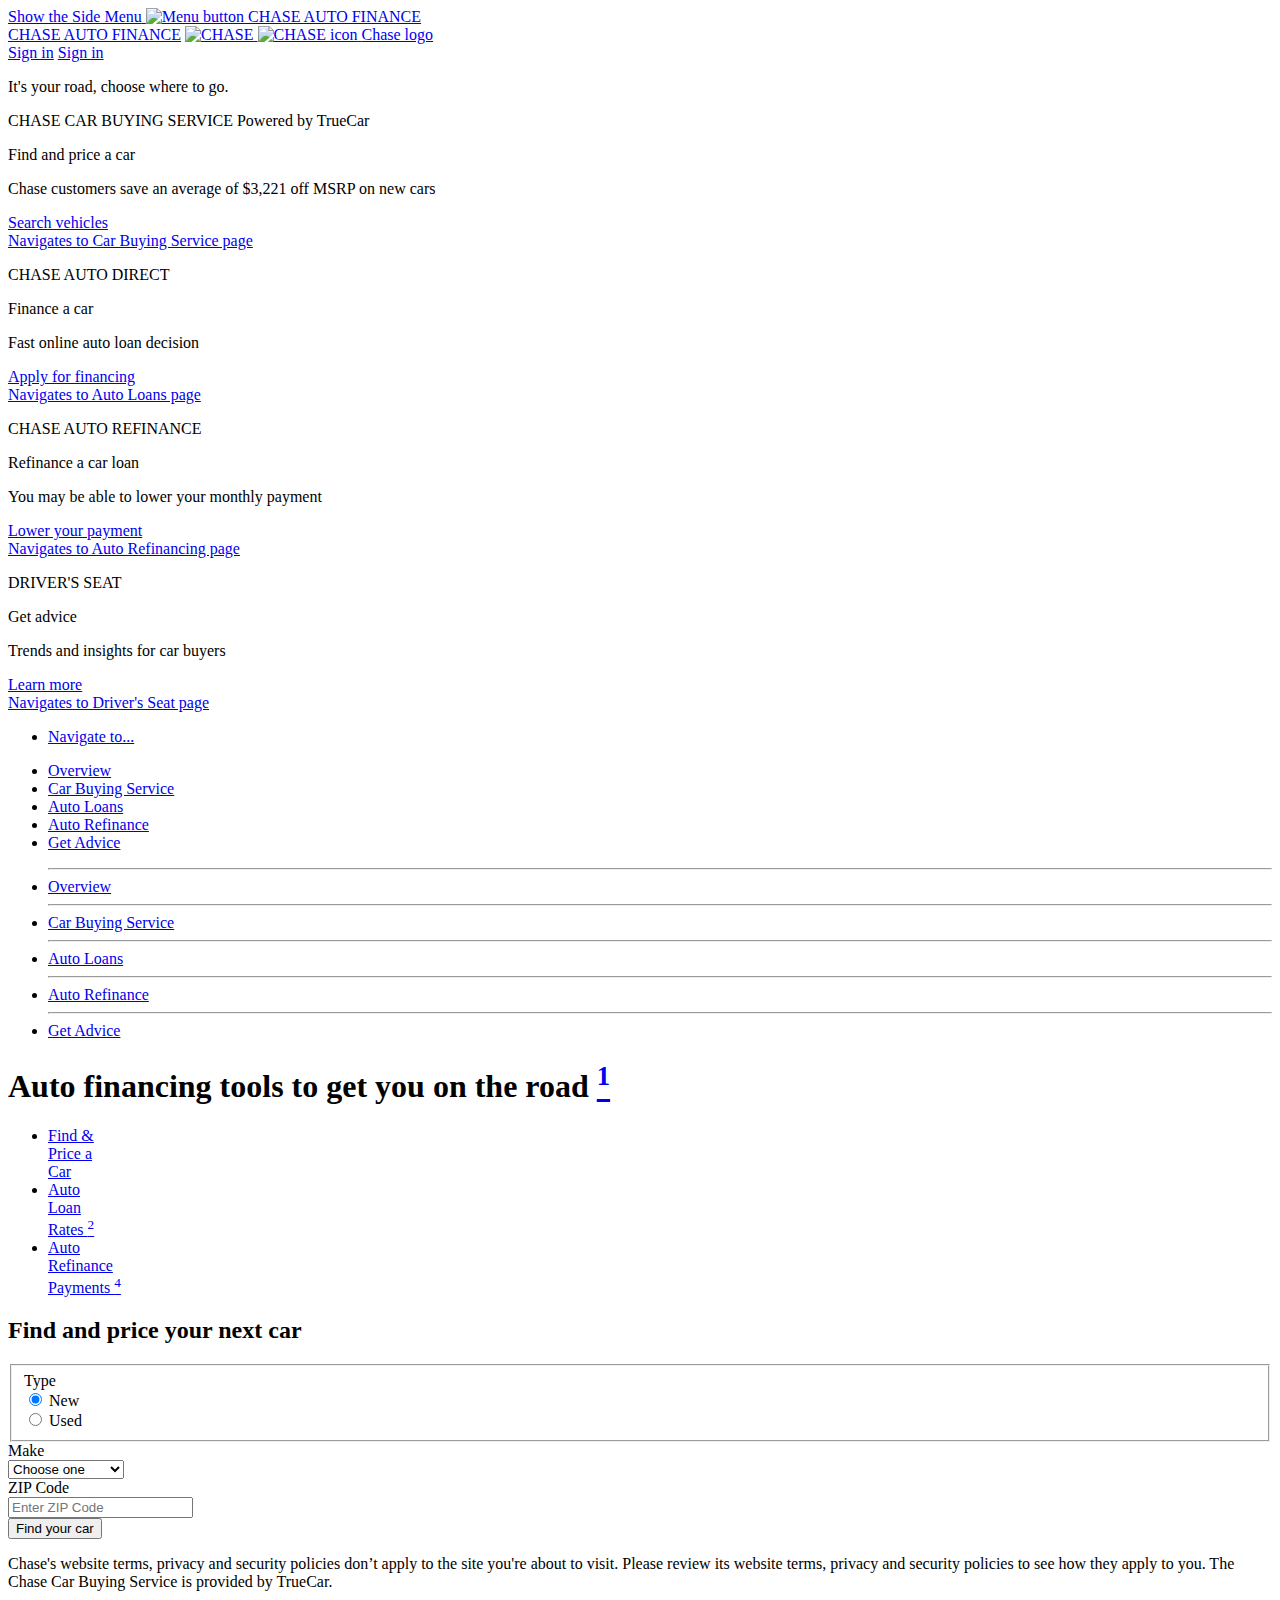
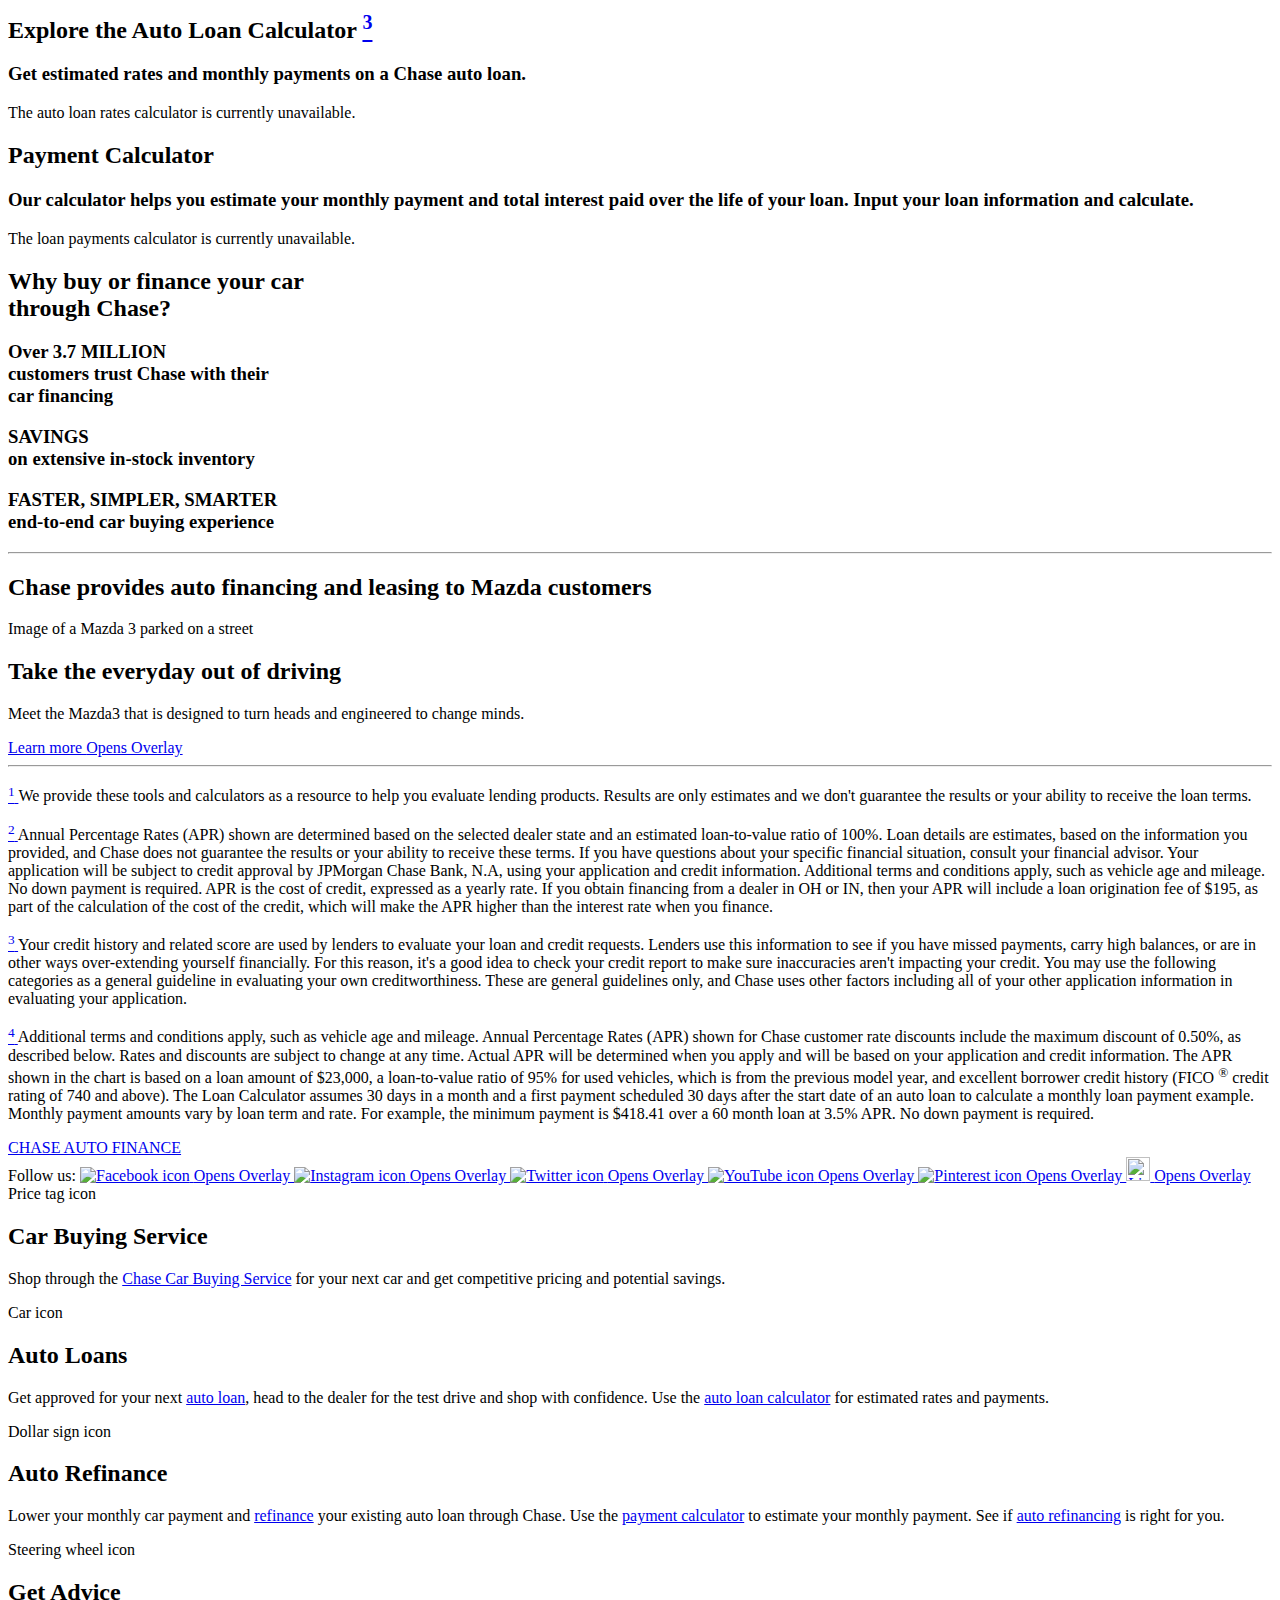
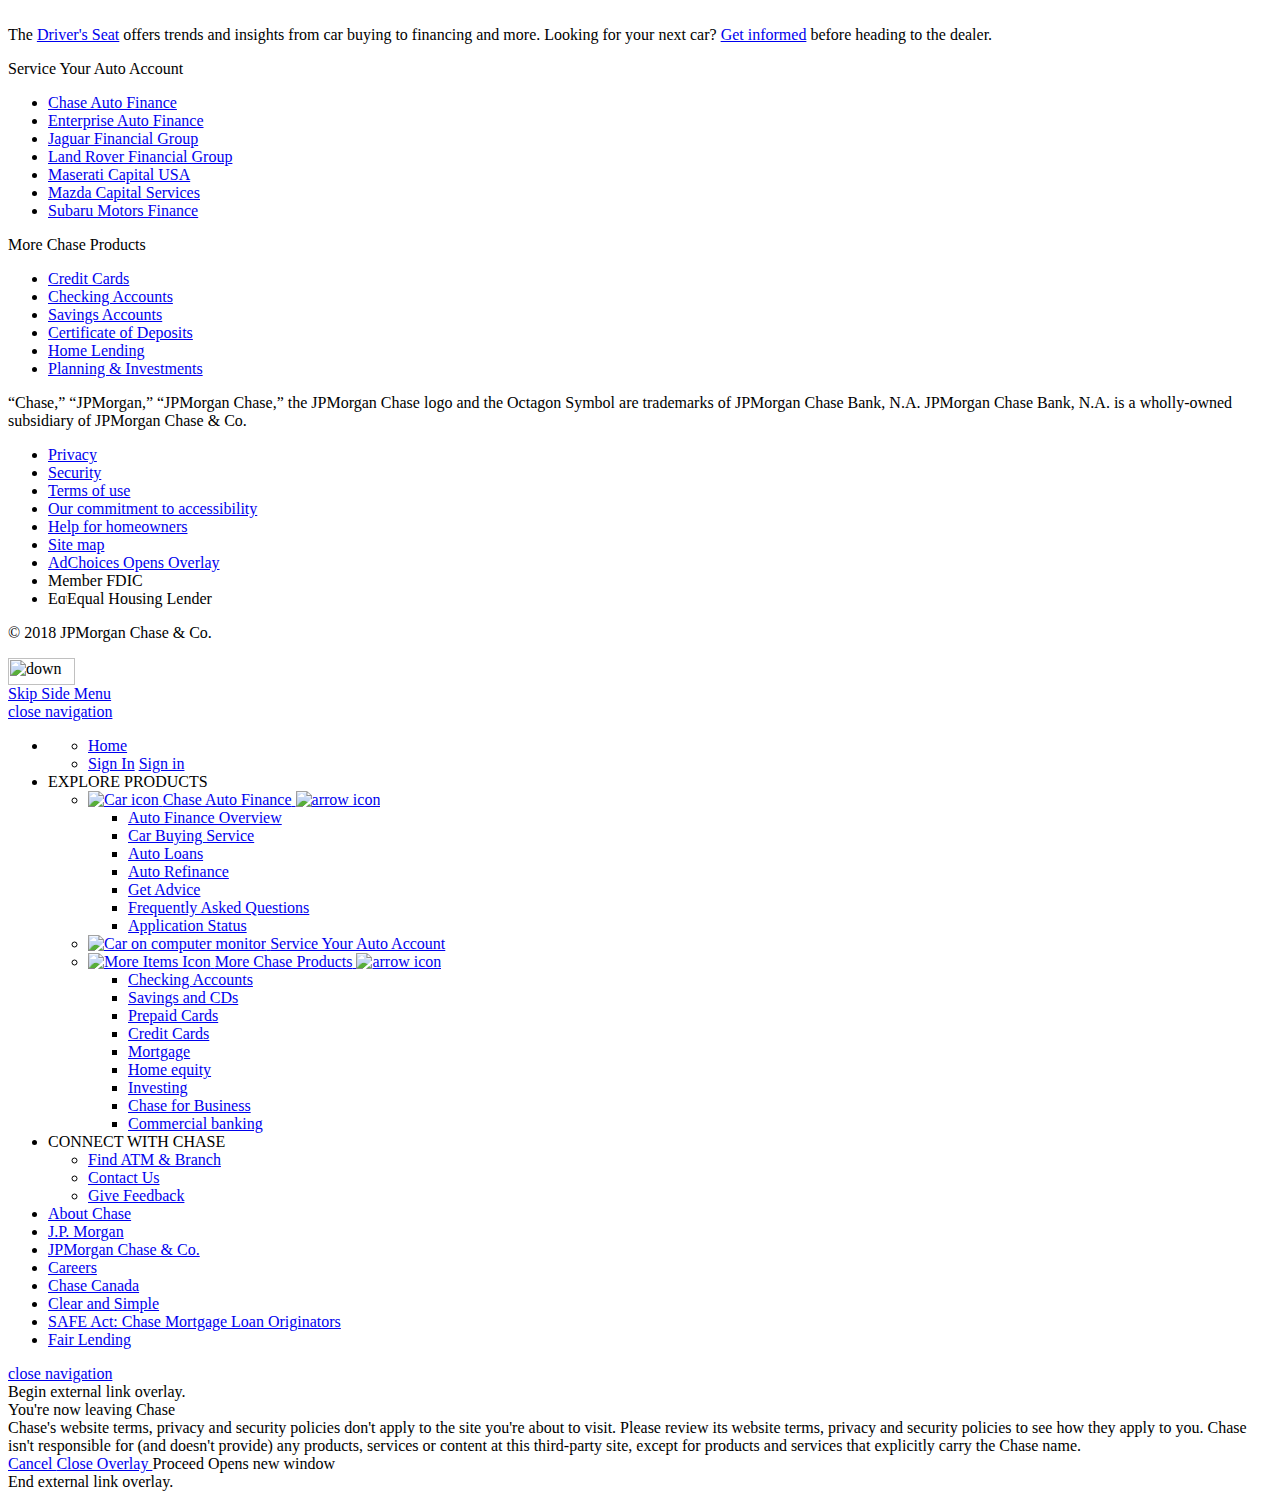
==== original.html @ f46c7e0e "I hate life" ====
<html lang="en">

<head>
	<meta http-equiv="Content-Type" content="text/html; charset=utf-8">

	<!-- Google Tag Manager -->
	<!-- <script async="" href="//www.google-analytics.com/analytics.js"></script>
	<script type="text/javascript" async="" href="https://www.google-analytics.com/analytics.js"></script>
	<script async="" href="https://www.googletagmanager.com/gtm.js?id=GTM-KW2H74"></script>
	<script>
		(function (w, d, s, l, i) {
			w[l] = w[l] || [];
			w[l].push({
				'gtm.start': new Date().getTime(),
				event: 'gtm.js'
			});
			var f = d.getElementsByTagName(s)[0],
				j = d.createElement(s),
				dl = l != 'dataLayer' ? '&l=' + l : '';
			j.async = true;
			j.src = 'https://www.googletagmanager.com/gtm.js?id=' + i + dl;
			f.parentNode.insertBefore(j, f);
		})(window, document, 'script', 'dataLayer', 'GTM-KW2H74');
	</script> -->
	<!-- End Google Tag Manager -->

	<meta name="viewport" content="width=device-width, initial-scale=1.0">
	<meta http-equiv="X-UA-Compatible" content="IE=edge">

	<!-- STYLING -------------------------------------------------------------------->
	<!-- STYLESHEET -->
	<link id="Fonts" type="text/css" rel="stylesheet" href="https://cdn.f9client.com/api3/file/1250003/default/font-v3.css?__gda__=exp=1523411460~acl=/api3/file/1250003/default/font-v3.css*~hmac=cbd47bf4e87220cb86c40b2ea0e8d1e5df759925257fe7511b763e82a08b7f33">
	<!-- BOOTSTRAP -->
	<link href="https://autofinance.chase.com/R-CAF/css/vendor/bootstrap.min.css" rel="stylesheet" type="text/css">

	<!-- ASPX -->
	<link href="https://autofinance.chase.com/R-CAF/css/style.aspx?lp=1250003" rel="stylesheet" type="text/css">

	<!-- STYLE.MIN.CSS -->
	<link href="https://autofinance.chase.com/R-CAF/css/style.min.css" rel="stylesheet" type="text/css">

	<!-- FIND-CAR -->
	<link href="https://autofinance.chase.com/R-CAF/css/find-car.min.css" rel="stylesheet" type="text/css">

	<!-- DEFAULT -->
	<link href="https://autofinance.chase.com/R-CAF/css/default.min.css" rel="stylesheet" type="text/css">

	<!-- CHASE ICON -->
	<link rel="shortcut icon" href="https://autofinance.chase.com/R-CAF/1250003/images/favicon.ico" type="image/x-icon">

	<!-- TITLE -->
	<title>
		Arivo Acceptance
	</title>

	<!-- ARIVO HOME -->
	<link rel="canonical" href="http://arivo.com/">
	<meta name="description" content="Chase Auto Finance enjoy flexible car buying and auto loan options for new and used cars. Or see if refinancing is right for you.">
	<meta name="keywords" content="Chase Auto Finance, auto financing, Chase Auto Direct, auto refinance, auto loan rates, auto refinance payments, find &amp; price a car">

	<!-- GOOGLE SITE VERIFICATION -->
	<!-- <meta name="google-site-verification" content="LOsYgEKGisNo3mPTZ8cSjM4LQLvgNcj2OsYa6ydFRFo"> -->

	<noscript>
		<style>
			#jsEnabled {
				display: none;
			}

			#jsDisabled {
				display: block !important;
				max-width: 900px;
				margin: 20vh auto 0;
				padding: 15px;
				color: #666;
			}

			#jsDisabled .heading {
				font-size: 30px;
				line-height: 1.1;
			}
		</style>
	</noscript>

	<!-- JAVASCRIPT ----------------------------------------------------------------------->
	<!-- CLIENTCONFIG -->
	<script type="text/javascript" charset="utf-8" async="" data-requirecontext="_" data-requiremodule="content/conf/appsconfig/clientconfig"
	  href="https://www.chase.com/etc/chase/appsconfig/clientconfig.js"></script>

	<!-- TAGMANAGEREXTENSIONS -->
	<script type="text/javascript" id="pixelTagExtensionScript" href="https://www.chase.com/apps/chase/clientlibs/foundation/tagmanagerextensions.js"></script>

	<!-- PERSONALIZTION -->
	<script type="text/javascript" id="personalizationScript" href="https://www.chase.com/apps/chase/clientlibs/foundation/scripts/Personalization.js"></script>


	<script href="https://www.chase.com/apps/services/tags/https/autofinance.chase.com/auto-finance/home"></script>
</head>

<body onload="IsJSEnabled();" data-device="">
	<!-- Google Tag Manager (noscript) -->
	<noscript>
		"
		<iframe src="https://www.googletagmanager.com/ns.html?id=GTM-KW2H74" height="0" width="0" style="display:none;visibility:hidden"></iframe>"
	</noscript>
	<!-- End Google Tag Manager (noscript) -->

	<div id="jsEnabled" style="visibility: visible;">
		<div>
			<div id="masthead-container">
				<div id="header-container">
					<header id="header" class="clearfix">
						<div class="bg-gradient">
							<div class="bg-solid">
								<div class="inner">
									<div class="container">

										<!-- TOP NAVBAR LEFT -->
										<!-- HAMBURGER -->
										<div class="col-xs-2 col-sm-4 section-left">
											<a id="menu-link" href="javascript:void(0);" class="menu-link chaseanalytics-track-link" tabindex="0" data-pt-name="hd_mm_hamburger">
												<span class="sr-only">Show the Side Menu</span>
												<img id="IconHamMenu" src="/arivo/assets/images/ham-menu.svg" alt="Menu button" style="border-width:0px;">
											</a>

											<!-- HAMBURGER TEXT -->
											<a id="CClampCAF_Desktop" class="logo-caf-text hidden-xs" href="https://autofinance.chase.com/R-CAF/1250003/images/chasebank-logo-text.svg"
											  title="Chase Auto Finance logo" tabindex="0">CHASE AUTO FINANCE</a>
										</div>

										<!-- TOP NAVBAR CENTER -->
										<div class="col-xs-8 col-sm-4 no-padding section-center">

											<!-- CHASE ICON CENTER MOBILE -->
											<a id="CClampCAF_Mobile" class="logo-caf-text visible-xs" data-track="chase_logo" href="https://autofinance.chase.com/R-CAF/1250003/images/chasebank-logo-text.svg"
											  title="Chase Auto Finance logo" tabindex="0">CHASE AUTO FINANCE</a>

											<!-- CHASE ICON CENTER FULL SITE -->
											<!-- LEFT SIDE -->
											<a id="CClampChase" class="hidden-xs" data-track="chase_logo" href="http://arivo.com/" target="_blank" title="Chase logo">
												<span class="logo-chase-text" style="width: 146px;">
													<img id="IconChaseLogoTxt" href="https://autofinance.chase.com/R-CAF/1250003/images/chasebank-logo-text.svg" alt="CHASE"
													  style="border-width:0px;">
												</span>
												<!-- RIGHT SIDE -->
												<span class="logo-chase-icon">
													<img id="IconChaseLogo" href="https://autofinance.chase.com/R-CAF/1250003/images/chasebank-logo-icon.svg" alt="CHASE icon"
													  style="border-width:0px;">
												</span>
												<span class="sr-only">Chase logo</span>
											</a>
										</div>

										<!-- TOP NAVBAR RIGHT -->
										<div class="col-xs-2 col-sm-4 section-right">
											<a id="CClampSignIn" data-track="sign_in" href="https://www.myarivoaccount.com/#/login" target="_blank" class="button sign-in hidden-xs"
											  data-pt-name="hd_sign_in">Sign in</a>
											<a id="CClampSignInMobile" data-track="sign_in" href="https://www.myarivoaccount.com/#/login" target="_blank" class="sign-in visible-xs">Sign in</a>
										</div>
									</div>
								</div>
							</div>
						</div>
					</header>
				</div>

				<div id="masthead-eyebrow">

					<p>It's your road, choose where to go.</p>


					<div class="clearfix"></div>
				</div>
				<div id="masthead">

					<div class="default-masthead bkgd-image clearfix">
						<div class="masthead-header container">
							<div class="col-xs-12 col-sm-3 masthead-tile cbs-tile">
								<div class="inner">

									<p class="service-name">
										<span class="service-name-text">CHASE CAR BUYING SERVICE</span>
										<span class="glyph-truecar vendor-callout">
											<span class="sr-only">Powered by TrueCar</span>
										</span>
									</p>
									<p class="tile-title">Find and price a car</p>
									<p class="description">
										Chase customers save an average of $3,221 off MSRP on new cars
									</p>

								</div>
								<div class="button-container hidden-xs">
									<a id="CarBuyingService_CTA" class="button cta-btn" data-track="search_vehicles" href="/auto-finance/car-buying-service?offercode=WDXDUXXX28&amp;referrer_id=ZJPM000021546">Search vehicles</a>
								</div>
								<a id="CarBuyingService_CTA_Mobile" class="visible-xs panel-cta" data-track="search_vehicles" href="/auto-finance/car-buying-service?offercode=WDXDUXXX28&amp;referrer_id=ZJPM000021546">
									<span class="sr-only">Navigates to Car Buying Service page</span>
								</a>
							</div>
							<div class="col-xs-12 col-sm-3 masthead-tile">
								<div class="inner">

									<p class="service-name">
										<span class="service-name-text">CHASE AUTO DIRECT</span>
										<span class="vendor-callout"></span>
									</p>
									<p class="tile-title">Finance a car</p>
									<p class="description">
										Fast online auto loan decision
									</p>

								</div>
								<div class="button-container hidden-xs">
									<a id="AutoLoans_CTA" class="button cta-btn" href="/auto-finance/auto-loans?offercode=WDXDUXXX28&amp;referrer_id=ZJPM000021546">Apply for financing</a>
								</div>
								<a id="AutoLoans_CTA_Mobile" class="visible-xs panel-cta" href="/auto-finance/auto-loans?offercode=WDXDUXXX28&amp;referrer_id=ZJPM000021546">
									<span class="sr-only">Navigates to Auto Loans page</span>
								</a>
							</div>
							<div class="col-xs-12 col-sm-3 masthead-tile refi-tile">
								<div class="inner">

									<p class="service-name">
										<span class="service-name-text">CHASE AUTO REFINANCE</span>
										<span class="vendor-callout"></span>
									</p>
									<p class="tile-title">Refinance a car loan</p>
									<p class="description">
										You may be able to lower your monthly payment
									</p>

								</div>
								<div class="button-container hidden-xs">
									<a id="AutoRefi_CTA" class="button cta-btn" href="/auto-finance/auto-refinance?offercode=WDXDUXXX28&amp;referrer_id=ZJPM000021546">Lower your payment</a>
								</div>
								<a id="AutoRefi_CTA_Mobile" class="visible-xs panel-cta" href="/auto-finance/auto-refinance?offercode=WDXDUXXX28&amp;referrer_id=ZJPM000021546">
									<span class="sr-only">Navigates to Auto Refinancing page</span>
								</a>
							</div>
							<div class="col-xs-12 col-sm-3 masthead-tile driver-tile">
								<div class="inner">

									<p class="service-name">
										<span class="service-name-text">DRIVER'S SEAT</span>
										<span class="vendor-callout"></span>
									</p>
									<p class="tile-title">Get advice</p>
									<p class="description">
										Trends and insights for car buyers
									</p>

								</div>
								<div class="button-container hidden-xs">
									<a id="DriversSeat_CTA" class="button cta-btn" href="/auto-finance/drivers-seat?offercode=WDXDUXXX28&amp;referrer_id=ZJPM000021546">Learn more</a>
								</div>
								<a id="DriversSeat_CTA_Mobile" class="visible-xs panel-cta" href="/auto-finance/drivers-seat?offercode=WDXDUXXX28&amp;referrer_id=ZJPM000021546">
									<span class="sr-only">Navigates to Driver's Seat page</span>
								</a>
							</div>
						</div>
					</div>

					<div class="clearfix"></div>
				</div>
			</div>
			<div id="nav-bar" class="nav-bar-container" data-stickyoffset="70">


				<nav id="horizontal-nav" class="sub-nav level-one" data-stickyoffset="70">
					<div class="mobile-nav showNav">
						<ul>
							<li class="selected sub-nav-item active">
								<a class="btn-collapse collapsed choose-cat-btn" role="button" data-target=".panel-mobile-nav" data-toggle="collapse" href="javascript:;"
								  aria-expanded="false">
									Navigate to...
									<span class="glyph-down-arrow"></span>
								</a>
							</li>
						</ul>
					</div>
					<div class="category-selector">
						<ul class="container">
<!-- SUB-NAVBAR ICONS -->
							<li class="sub-nav-item active">
								<a id="HorizontalMenuLink_1" href="/auto-finance/home?offercode=WDXDUXXX28&amp;referrer_id=ZJPM000021546" class="chaseanalytics-track-link glyph-overview js-menu-default"
								  data-showarrow="true">
									<span class="menu-item-text">Overview</span>
									<span class="glyph-down-arrow"></span>
								</a>
								<div id="line-arrow"></div>
							</li>

							<li class="sub-nav-item">
								<a id="HorizontalMenuLink_2" href="/auto-finance/car-buying-service?offercode=WDXDUXXX28&amp;referrer_id=ZJPM000021546" class="chaseanalytics-track-link glyph-buying-service js-menu-cbs"
								  data-showarrow="true">
									<span class="menu-item-text">Car Buying Service</span>
									<span class="glyph-down-arrow"></span>
								</a>
							</li>

							<li class="sub-nav-item">
								<a id="HorizontalMenuLink_3" href="/auto-finance/auto-loans?offercode=WDXDUXXX28&amp;referrer_id=ZJPM000021546" class="chaseanalytics-track-link glyph-loans js-menu-loan"
								  data-showarrow="true">
									<span class="menu-item-text">Auto Loans</span>
									<span class="glyph-down-arrow"></span>
								</a>
							</li>

							<li class="sub-nav-item">
								<a id="HorizontalMenuLink_4" href="/auto-finance/auto-refinance?offercode=WDXDUXXX28&amp;referrer_id=ZJPM000021546" class="chaseanalytics-track-link glyph-finance js-menu-refi"
								  data-showarrow="true">
									<span class="menu-item-text">Auto Refinance</span>
									<span class="glyph-down-arrow"></span>
								</a>
							</li>

							<li class="sub-nav-item">
								<a id="HorizontalMenuLink_5" href="/auto-finance/drivers-seat?offercode=WDXDUXXX28&amp;referrer_id=ZJPM000021546" class="chaseanalytics-track-link glyph-learning-hub js-menu-tips"
								  data-showarrow="true">
									<span class="menu-item-text">Get Advice</span>
									<span class="glyph-down-arrow"></span>
								</a>
							</li>

						</ul>
					</div>
					<div class="panel-mobile-nav collapse in" aria-expanded="true" role="navigation" style="">
						<ul>

							<li class="sub-nav-item active">
								<hr>
								<a id="HorizontalMenuLinkMobile_1" href="/auto-finance/home?offercode=WDXDUXXX28&amp;referrer_id=ZJPM000021546" class="chaseanalytics-track-link glyph-overview js-menu-default">
									<span class="menu-item-text">Overview</span>
									<span class="glyph-down-arrow"></span>
								</a>
							</li>

							<li class="sub-nav-item">
								<hr>
								<a id="HorizontalMenuLinkMobile_2" href="/auto-finance/car-buying-service?offercode=WDXDUXXX28&amp;referrer_id=ZJPM000021546"
								  class="chaseanalytics-track-link glyph-buying-service js-menu-cbs">
									<span class="menu-item-text">Car Buying Service</span>
									<span class="glyph-down-arrow"></span>
								</a>
							</li>

							<li class="sub-nav-item">
								<hr>
								<a id="HorizontalMenuLinkMobile_3" href="/auto-finance/auto-loans?offercode=WDXDUXXX28&amp;referrer_id=ZJPM000021546" class="chaseanalytics-track-link glyph-loans js-menu-loan">
									<span class="menu-item-text">Auto Loans</span>
									<span class="glyph-down-arrow"></span>
								</a>
							</li>

							<li class="sub-nav-item">
								<hr>
								<a id="HorizontalMenuLinkMobile_4" href="/auto-finance/auto-refinance?offercode=WDXDUXXX28&amp;referrer_id=ZJPM000021546"
								  class="chaseanalytics-track-link glyph-finance js-menu-refi">
									<span class="menu-item-text">Auto Refinance</span>
									<span class="glyph-down-arrow"></span>
								</a>
							</li>

							<li class="sub-nav-item">
								<hr>
								<a id="HorizontalMenuLinkMobile_5" href="/auto-finance/drivers-seat?offercode=WDXDUXXX28&amp;referrer_id=ZJPM000021546" class="chaseanalytics-track-link glyph-learning-hub js-menu-tips">
									<span class="menu-item-text">Get Advice</span>
									<span class="glyph-down-arrow"></span>
								</a>
							</li>

						</ul>
					</div>
					<div class="line"></div>
				</nav>

			</div>
			<div role="main" id="main-content" class="container">

				<div id="default-page">

					<section id="calculators" class="shaded">
						<div class="container">
							<div class="col-sm-12 col-xs-12 no-padding">
								<h1>Auto financing tools to get you on the road
									<a class="footnote-link" href="#" data-track="auto_fin_fn1" data-destination="footnote-1">
										<sup>1</sup>
									</a>
								</h1>
								<div class="calc-tabs">
									<ul class="nav nav-tabs" role="tablist">
										<li role="presentation" class="active">
											<a href="#find-car-panel" aria-controls="find-car-panel" role="tab" data-toggle="tab" data-track="find_price_car">Find &amp;
												<br class="visible-xs"> Price a
												<br class="visible-xs"> Car
											</a>
											<div class="active-bar"></div>
										</li>
										<li role="presentation">
											<a href="#loan-panel" aria-controls="loan-panel" role="tab" data-toggle="tab" data-track="auto_loan_rates">Auto
												<br class="visible-xs"> Loan
												<br class="visible-xs"> Rates
											</a>
											<a class="footnote-link" href="#" data-track="rates_tab_fn2" data-destination="footnote-2">
												<sup>2</sup>
											</a>
											<div class="active-bar"></div>
										</li>
										<li role="presentation">
											<a href="#pmt-panel" aria-controls="pmt-panel" role="tab" data-toggle="tab" data-track="auto_refi_payments">Auto
												<br class="visible-xs"> Refinance
												<br class="visible-xs"> Payments
											</a>
											<a class="footnote-link right-edit" href="#" data-track="auto_refi_fn4" data-destination="footnote-4">
												<sup>4</sup>
											</a>
											<div class="active-bar"></div>
										</li>
									</ul>

									<div class="tab-content">
										<div role="tabpanel" class="tab-pane clearfix active" id="find-car-panel">
											<h2>Find and price your next car</h2>


											<div class="find-car-container">
												<div class="inner col-sm-12 col-xs-12">
													<div class="col-1 col-sm-3 col-xs-12 type-container">
														<fieldset role="radiogroup" form="find-car-form" aria-labelledby="find-car-type-label">
															<div class="col-xs-12 col-sm-5 no-padding">
																<span id="find-car-type-label">Type</span>
															</div>
															<div class="col-xs-12 col-sm-7 no-padding">
																<div class="col-sm-12 col-xs-6 no-padding">
																	<input id="NewAutoCheckBox" type="radio" name="type" value="new" aria-checked="true" checked="checked" data-action="https://chase.truecar.com/combined-new.service"
																	  data-enable=".find-car-make-value" data-disable=".find-car-distance-value" data-submittag="find_car_new">
																	<label for="NewAutoCheckBox">New</label>
																</div>
																<div class="col-sm-12 col-xs-6 no-padding">
																	<input id="UsedAutoCheckBox" type="radio" name="type" value="used" aria-checked="false" data-action="https://chase.truecar.com/used-cars-for-sale/listings/location-{{postalCode}}/"
																	  data-enable=".find-car-distance-value" data-disable=".find-car-make-value" data-submittag="find_car_used">
																	<label for="UsedAutoCheckBox">Used</label>
																</div>
															</div>
														</fieldset>
													</div>

													<form action="#" method="GET" target="_blank" id="find-car-form" class="find-car-form" autocomplete="off">
														<div class="col-xs-12 col-sm-6">
															<div class="find-car-make input-container col-sm-12 no-padding clearfix" aria-hidden="false">
																<div class="col-xs-12 col-sm-3 no-padding">
																	<label class="pull-right" for="auto-make-select">Make</label>
																</div>
																<div class="col-xs-12 col-sm-9 input-val">
																	<select id="auto-make-select" class="find-car-make-value" name="makeId" title="Please specify a vehicle make" required="">
																		<option value="" disabled="" selected="">Choose one</option>
																		<option value="2214">Acura</option>
																		<option value="4553">Alfa Romeo</option>
																		<option value="2591">Aston Martin</option>
																		<option value="2216">Audi</option>
																		<option value="3232">Bentley</option>
																		<option value="2217">BMW</option>
																		<option value="2219">Buick</option>
																		<option value="2221">Cadillac</option>
																		<option value="2223">Chevrolet</option>
																		<option value="2225">Chrysler</option>
																		<option value="2227">Dodge</option>
																		<option value="3864">Ferrari</option>
																		<option value="4543">FIAT</option>
																		<option value="2229">Ford</option>
																		<option value="4562">Genesis</option>
																		<option value="2231">GMC</option>
																		<option value="2232">Honda</option>
																		<option value="2235">Hyundai</option>
																		<option value="2237">INFINITI</option>
																		<option value="2240">Jaguar</option>
																		<option value="2241">Jeep</option>
																		<option value="2242">Kia</option>
																		<option value="2244">Land Rover</option>
																		<option value="2245">Lexus</option>
																		<option value="2247">Lincoln</option>
																		<option value="2293">Lotus</option>
																		<option value="3435">Maserati</option>
																		<option value="2249">Mazda</option>
																		<option value="2251">Mercedes-Benz</option>
																		<option value="2255">MINI</option>
																		<option value="2256">Mitsubishi</option>
																		<option value="2258">Nissan</option>
																		<option value="2262">Porsche</option>
																		<option value="4541">Ram</option>
																		<option value="2614">Rolls-Royce</option>
																		<option value="4494">smart</option>
																		<option value="2269">Subaru</option>
																		<option value="4529">Tesla</option>
																		<option value="2273">Toyota</option>
																		<option value="2275">Volkswagen</option>
																		<option value="2277">Volvo</option>
																	</select>
																</div>
															</div>
															<div class="find-car-distance input-container col-sm-12 no-padding clearfix" hidden="" aria-hidden="true">
																<div class="col-xs-12 col-sm-3 no-padding">
																	<label class="pull-right" for="auto-distance-select">Distance</label>
																</div>
																<div class="col-xs-12 col-sm-9 input-val">
																	<select id="auto-distance-select" class="find-car-distance-value" name="searchRadius" required="" disabled="" title="Please specify how far to search">
																		<option value="" disabled="" selected="">Distance to Dealer</option>
																		<option value="10">10 Miles</option>
																		<option value="25">25 Miles</option>
																		<option value="50">50 Miles</option>
																		<option value="75">75 Miles</option>
																		<option value="100">100 Miles</option>
																		<option value="150">150 Miles</option>
																		<option value="200">200 Miles</option>
																		<option value="250">250 Miles</option>
																	</select>
																</div>
															</div>
															<div class="find-car-zip input-container col-sm-12 no-padding clearfix">
																<div class="col-xs-12 col-sm-3 no-padding">
																	<label class="pull-right" for="auto-zip-code">ZIP Code</label>
																</div>
																<div class="col-xs-12 col-sm-9 input-val">
																	<input id="auto-zip-code" class="find-car-zip-value" name="postalCode" pattern="[0-9]{5}" required="" placeholder="Enter ZIP Code"
																	  title="Please tell us your ZIP code" autocomplete="off">
																</div>
															</div>
															<input type="hidden" name="referrer_id" value="ZJPM000021546">
															<input type="hidden" name="offercode" value="WDXDUXXX28">
														</div>
														<div class="col-xs-12 col-sm-3 cta">
															<button type="submit" data-track="find_car_new" class="button find-car-submit-button cta-btn disabled">Find your car
																<span class="glyph-weblink"></span>
															</button>
														</div>
													</form>
													<div class="find-car-footnote col-sm-12 col-xs-12">
														<span class="glyph-weblink"></span> Chase's website terms, privacy and security policies don’t apply to the site you're about to visit.
														Please review its website terms, privacy and security policies to see how they apply to you. The Chase Car
														Buying Service is provided by TrueCar.
													</div>

												</div>
											</div>

										</div>
										<div role="tabpanel" class="tab-pane has-iframe clearfix" id="loan-panel">

											<h2>Explore the Auto Loan Calculator
												<a class="footnote-link" href="#" data-track="explore_loan_fn3" data-destination="footnote-3">
													<sup>3</sup>
												</a>
											</h2>
											<h3>Get estimated rates and monthly payments on a Chase auto loan.</h3>

											<!-- <iframe src="https://www.chase.com/content/chase-ux/en/structured/module/direct-to-dealer/primary-tool-liquid" data-src="https://www.chase.com/content/chase-ux/en/structured/module/direct-to-dealer/primary-tool-liquid" scrolling="yes" data-loader="#loader-loan-calc" data-fallback="#no-loan-calc" style="display: inline;"></iframe> -->
											<p id="loader-loan-calc" class="iframe-loader" style="display: none;">Loading...</p>
											<p id="no-loan-calc" class="iframe-fallback">The auto loan rates calculator is currently unavailable.</p>
										</div>
										<div role="tabpanel" class="tab-pane has-iframe clearfix" id="pmt-panel">

											<h2>Payment Calculator</h2>
											<h3>Our calculator helps you estimate your monthly payment and total interest paid over the life of your loan. Input
												your loan information and calculate.</h3>

											<!-- <iframe src="https://www.chase.com/content/chase-ux/en/structured/module/direct-to-dealer/payment_calculator_liquid" data-src="https://www.chase.com/content/chase-ux/en/structured/module/direct-to-dealer/payment_calculator_liquid" scrolling="yes" data-loader="#loader-pmt-calc" data-fallback="#no-pmt-calc" style="display: inline;"></iframe> -->
											<p id="loader-pmt-calc" class="iframe-loader" style="display: none;">Loading...</p>
											<p id="no-pmt-calc" class="iframe-fallback">The loan payments calculator is currently unavailable.</p>
										</div>
									</div>
								</div>
							</div>
						</div>
					</section>

					<section id="reasons" class="container">
						<div class="inner col-sm-12 col-xs-12 no-padding">
							<h2>Why buy or finance your car
								<br class="visible-xs"> through Chase?</h2>
							<div class="col-xs-12 col-sm-4 text-center">

								<h3>Over
									<span class="large">3.7 MILLION</span>
									<br> customers trust Chase with their
									<br class="hidden-xs"> car financing</h3>

							</div>
							<div class="col-xs-12 col-sm-3 text-center">

								<h3>
									<span class="large">SAVINGS</span>
									<br> on extensive in-stock inventory</h3>

							</div>
							<div class="col-xs-12 col-sm-5 text-center">

								<h3>
									<span class="large">FASTER, SIMPLER, SMARTER</span>
									<br> end-to-end car buying experience</h3>

							</div>
						</div>
					</section>

					<div class="container">
						<hr>
					</div>

					<section id="offer">
						<div class="clearfix">
							<div class="title container">

								<h2>Chase provides auto financing and leasing to Mazda customers</h2>

							</div>
							<div class="offer-image bkgd-image">
								<span class="sr-only">Image of a Mazda 3 parked on a street</span>
							</div>
							<div class="inner container text-center">

								<h2>Take the everyday out of driving</h2>
								<p>Meet the Mazda3 that is designed to turn heads and engineered to change minds.</p>

								<a id="CarBuyingOffer" data-track="mazda3_learn_more" href="https://www.mazdausa.com/vehicles/mazda3-sedan" target="_blank"
								  tabindex="0" data-remote="false" data-target="#ThirdPartyPopUp" data-toggle="modal" class="weblinkingPopup chaseanalytics-opt-exlnk button cta-btn pull-left">Learn more
									<span class="sr-only"> Opens Overlay </span>
								</a>
							</div>
						</div>
					</section>

					<div class="container">
						<hr>
					</div>

					<section id="footnotes" class="container">
						<div class="inner col-sm-12 col-xs-12 no-padding">

							<p>
								<a id="footnote-1" href="#" data-track="footer_fn1" class="return-links">
									<sup>1</sup>
								</a> We provide these tools and calculators as a resource to help you evaluate lending products. Results are only estimates
								and we don't guarantee the results or your ability to receive the loan terms.</p>
							<p>
								<a id="footnote-2" href="#" data-track="footer_fn2" class="return-links">
									<sup>2</sup>
								</a> Annual Percentage Rates (APR) shown are determined based on the selected dealer state and an estimated loan-to-value
								ratio of 100%. Loan details are estimates, based on the information you provided, and Chase does not guarantee the
								results or your ability to receive these terms. If you have questions about your specific financial situation, consult
								your financial advisor. Your application will be subject to credit approval by JPMorgan Chase Bank, N.A, using your
								application and credit information. Additional terms and conditions apply, such as vehicle age and mileage. No down
								payment is required. APR is the cost of credit, expressed as a yearly rate. If you obtain financing from a dealer
								in OH or IN, then your APR will include a loan origination fee of $195, as part of the calculation of the cost of
								the credit, which will make the APR higher than the interest rate when you finance.</p>
							<p>
								<a id="footnote-3" href="#" data-track="footer_fn3" class="return-links">
									<sup>3</sup>
								</a> Your credit history and related score are used by lenders to evaluate your loan and credit requests. Lenders use
								this information to see if you have missed payments, carry high balances, or are in other ways over-extending yourself
								financially. For this reason, it's a good idea to check your credit report to make sure inaccuracies aren't impacting
								your credit. You may use the following categories as a general guideline in evaluating your own creditworthiness.
								These are general guidelines only, and Chase uses other factors including all of your other application information
								in evaluating your application.</p>
							<p>
								<a id="footnote-4" href="#" data-track="footer_fn4" class="return-links">
									<sup>4</sup>
								</a> Additional terms and conditions apply, such as vehicle age and mileage. Annual Percentage Rates (APR) shown for Chase
								customer rate discounts include the maximum discount of 0.50%, as described below. Rates and discounts are subject
								to change at any time. Actual APR will be determined when you apply and will be based on your application and credit
								information. The APR shown in the chart is based on a loan amount of $23,000, a loan-to-value ratio of 95% for used
								vehicles, which is from the previous model year, and excellent borrower credit history (FICO
								<sup>®</sup> credit rating of 740 and above). The Loan Calculator assumes 30 days in a month and a first payment scheduled
								30 days after the start date of an auto loan to calculate a monthly loan payment example. Monthly payment amounts
								vary by loan term and rate. For example, the minimum payment is $418.41 over a 60 month loan at 3.5% APR. No down
								payment is required.</p>

						</div>
					</section>

				</div>

				<div class="clearfix"></div>
			</div>
		</div>



		<footer class="footer" data-module="footer">
			<div class="top-section">
				<div class="container">
					<div class="col-xs-12 col-md-3 section-one">
						<a id="FooterNav_CAFMain" href="/auto-finance/home?offercode=WDXDUXXX28&amp;referrer_id=ZJPM000021546">CHASE AUTO FINANCE</a>
					</div>
					<div class="col-xs-12  col-md-offset-1 col-md-5 section-two">
						<span class="social-header pull-left">Follow us:</span>
						<a id="FooterNav_Facebook" data-track="footer_facebook" href="https://www.facebook.com/chase" data-pt-name="facebook" data-remote="false"
						  data-target="#ThirdPartyPopUp" data-toggle="modal" class="weblinkingPopup chaseanalytics-opt-exlnk col-xs-2 text-center"
						  tabindex="0" aria-hidden="false">
							<img href="https://autofinance.chase.com/R-CAF/1250003/images/facebook.svg" alt="Facebook icon" style="border-width:0px;">
							<span class="sr-only"> Opens Overlay </span>
						</a>
						<a id="FooterNav_Instagram" data-track="footer_instagram" href="https://instagram.com/chase" data-pt-name="instagram" data-remote="false"
						  data-target="#ThirdPartyPopUp" data-toggle="modal" class="weblinkingPopup chaseanalytics-opt-exlnk col-xs-2 text-center"
						  tabindex="0" aria-hidden="false">
							<img href="https://autofinance.chase.com/R-CAF/1250003/images/instagram.svg" alt="Instagram icon" style="border-width:0px;">
							<span class="sr-only"> Opens Overlay </span>
						</a>
						<a id="FooterNav_Twitter" data-track="footer_twitter" href="https://twitter.com/Chase" data-pt-name="twitter" data-remote="false"
						  data-target="#ThirdPartyPopUp" data-toggle="modal" class="weblinkingPopup chaseanalytics-opt-exlnk col-xs-2 text-center"
						  tabindex="0" aria-hidden="false">
							<img href="https://autofinance.chase.com/R-CAF/1250003/images/twitter.svg" alt="Twitter icon" style="border-width:0px;">
							<span class="sr-only"> Opens Overlay </span>
						</a>
						<a id="FooterNav_YouTube" data-track="footer_youtube" href="https://www.youtube.com/chase" data-pt-name="youtube" data-remote="false"
						  data-target="#ThirdPartyPopUp" data-toggle="modal" class="weblinkingPopup chaseanalytics-opt-exlnk col-xs-2 text-center"
						  tabindex="0" aria-hidden="false">
							<img href="https://autofinance.chase.com/R-CAF/1250003/images/youtube.svg" alt="YouTube icon" style="border-width:0px;">
							<span class="sr-only"> Opens Overlay </span>
						</a>
						<a id="FooterNav_Pinterest" data-track="footer_pinterest" href="https://www.pinterest.com/chase/" data-pt-name="pinterest"
						  data-remote="false" data-target="#ThirdPartyPopUp" data-toggle="modal" class="weblinkingPopup chaseanalytics-opt-exlnk col-xs-2 text-center"
						  tabindex="0" aria-hidden="false">
							<img href="https://autofinance.chase.com/R-CAF/1250003/images/pinterest.svg" alt="Pinterest icon" style="border-width:0px;">
							<span class="sr-only"> Opens Overlay </span>
						</a>
						<a id="FooterNav_Linkedin" data-track="footer_linkedin" href="https://www.linkedin.com/company/chase?trk=company_logo" data-pt-name="linkedin"
						  data-remote="false" data-target="#ThirdPartyPopUp" data-toggle="modal" class="weblinkingPopup chaseanalytics-opt-exlnk col-xs-2 text-center"
						  tabindex="0" aria-hidden="false">
							<img href="https://autofinance.chase.com/R-CAF/1250003/images/linkedin.svg" alt="Linkedin icon" style="height:24px;width:24px;border-width:0px;">
							<span class="sr-only"> Opens Overlay </span>
						</a>
					</div>
				</div>
			</div>
			<div class="content-section">
				<div class="container">
					<div class="footer-tile col-xs-12 col-sm-3 no-padding">
						<div class="col-xs-3 col-sm-12">
							<div class="icon-container">
								<span class="icon glyph-buying-service">
									<span class="sr-only">Price tag icon</span>
								</span>
							</div>
						</div>
						<div class="col-xs-9 col-sm-12 text-container">
							<h2>Car Buying Service</h2>
							<p>
								Shop through the
								<a id="FooterNav_CarBuyingService" href="/auto-finance/car-buying-service?offercode=WDXDUXXX28&amp;referrer_id=ZJPM000021546">Chase Car Buying Service</a>
								for your next car and get competitive pricing and potential savings.
							</p>
						</div>
					</div>
					<div class="footer-tile col-xs-12 col-sm-3 no-padding">
						<div class="col-xs-3 col-sm-12">
							<div class="icon-container">
								<span class="icon glyph-loans">
									<span class="sr-only">Car icon</span>
								</span>
							</div>
						</div>
						<div class="col-xs-9 col-sm-12 text-container">
							<h2>Auto Loans</h2>
							<p>
								Get approved for your next
								<a id="FooterNav_AutoLoans" href="/auto-finance/auto-loans?offercode=WDXDUXXX28&amp;referrer_id=ZJPM000021546">auto loan</a>, head to the dealer for the test drive and shop with confidence. Use the
								<a id="FooterNav_AutoLoansCalc" href="/auto-finance/auto-loans/rates-calculator?offercode=WDXDUXXX28&amp;referrer_id=ZJPM000021546">auto loan calculator</a>
								for estimated rates and payments.
							</p>
						</div>
					</div>
					<div class="footer-tile col-xs-12 col-sm-3 no-padding">
						<div class="col-xs-3 col-sm-12">
							<div class="icon-container">
								<span class="icon glyph-finance">
									<span class="sr-only">Dollar sign icon</span>
								</span>
							</div>
						</div>
						<div class="col-xs-9 col-sm-12 text-container">
							<h2>Auto Refinance</h2>
							<p>
								Lower your monthly car payment and
								<a id="FooterNav_AutoRefi" href="/auto-finance/auto-refinance?offercode=WDXDUXXX28&amp;referrer_id=ZJPM000021546">refinance</a>
								your existing auto loan through Chase. Use the
								<a id="FooterNav_PayCalc" href="/auto-finance/auto-refinance/payment-calculator?offercode=WDXDUXXX28&amp;referrer_id=ZJPM000021546">payment calculator</a> to estimate your monthly payment. See if
								<a id="FooterNav_AutoReFinancing" href="/auto-finance/auto-refinance?offercode=WDXDUXXX28&amp;referrer_id=ZJPM000021546">auto refinancing</a>
								is right for you.</p>
						</div>
					</div>
					<div class="footer-tile col-xs-12 col-sm-3 no-padding">
						<div class="col-xs-3 col-sm-12">
							<div class="icon-container">
								<span class="icon glyph-learning-hub">
									<span class="sr-only">Steering wheel icon</span>
								</span>
							</div>
						</div>
						<div class="col-xs-9 col-sm-12 text-container">
							<h2>Get Advice</h2>
							<p>
								The
								<a id="FooterNav_DriversSeat" href="/auto-finance/drivers-seat?offercode=WDXDUXXX28&amp;referrer_id=ZJPM000021546">Driver's Seat</a>
								offers trends and insights from car buying to financing and more. Looking for your next car?
								<a id="FooterNav_GetInformed" href="/auto-finance/drivers-seat/qualify-for-a-car-loan?offercode=WDXDUXXX28&amp;referrer_id=ZJPM000021546">Get informed</a> before heading to the dealer.
							</p>
						</div>
					</div>
					<div class="cross-nav clearfix">
						<div class="col-xs-6 col-sm-12 list-container">
							<span class="list-caption">Service Your Auto Account</span>
							<ul>
								<li>
									<a id="FooterNav_CAF" data-track="footer_service_auto" href="https://www.chase.com/personal/auto-loans/servicing" target="_blank">Chase Auto Finance</a>
								</li>
								<li>
									<a id="FooterNav_EnterpriseAutoFinance" data-track="footer_service_eaf" href="https://www.chase.com/personal/auto-loans/enterprise"
									  target="_blank">Enterprise Auto Finance</a>
								</li>
								<li>
									<a id="FooterNav_JFG" data-track="footer_service_jfg" href="/jaguar-financial-group/home" target="_blank">Jaguar Financial Group</a>
								</li>
								<li>
									<a id="FooterNav_LRFG" data-track="footer_service_lrfg" href="/land-rover-financial-group/home" target="_blank">Land Rover Financial Group</a>
								</li>
								<li>
									<a id="FooterNav_MaseratiCapitalUSA" data-track="footer_service_mcu" href="https://www.chase.com/personal/auto-loans/maserati"
									  target="_blank">Maserati Capital USA</a>
								</li>
								<li>
									<a id="FooterNav_MazdaCapital" data-track="footer_service_mcs" href="/mazda-capital-services/home" target="_blank">Mazda Capital Services</a>
								</li>
								<li>
									<a id="FooterNav_SubaruMotorsFinance" data-track="footer_service_smf" href="https://www.chase.com/business-banking/dealer-services/subaru-motors-finance"
									  target="_blank">Subaru Motors Finance</a>
								</li>
							</ul>
						</div>
						<div class="col-xs-6 col-sm-12 list-container">
							<span class="list-caption">More Chase Products</span>
							<ul>
								<li>
									<a id="FooterNav_CC" data-track="footer_product_cc" href="https://creditcards.chase.com/credit-cards/home" target="_blank">Credit Cards</a>
								</li>
								<li>
									<a id="FooterNav_Checking" data-track="footer_product_ca" href="https://www.chase.com/personal/checking" target="_blank">Checking Accounts</a>
								</li>
								<li>
									<a id="FooterNav_Saving" data-track="footer_product_sa" href="https://www.chase.com/personal/savings" target="_blank">Savings Accounts</a>
								</li>
								<li>
									<a id="FooterNav_CertOfDeposit" data-track="footer_product_cd" href="https://www.chase.com/personal/savings/bank-cd" target="_blank">Certificate of Deposits</a>
								</li>
								<li>
									<a id="FooterNav_HomeLending" data-track="footer_product_hl" href="https://www.chase.com/personal/home-lending/mortgage"
									  target="_blank">Home Lending</a>
								</li>
								<li>
									<a id="FooterNav_Investments" data-track="footer_product_p_i" href="https://www.chase.com/investments/financial-advisor"
									  target="_blank">Planning &amp; Investments</a>
								</li>
							</ul>
						</div>
					</div>
				</div>
			</div>
			<div class="bottom-section">
				<div class="container">
					<div>
						<p>
							“Chase,” “JPMorgan,” “JPMorgan Chase,” the JPMorgan Chase logo and the Octagon Symbol are trademarks of JPMorgan Chase Bank,
							N.A. JPMorgan Chase Bank, N.A. is a wholly-owned subsidiary of JPMorgan Chase &amp; Co.
						</p>
					</div>
					<div class="links">
						<ul>
							<li>
								<a id="FooterNav_PrivacyNotice" data-track="footer_privacy" href="https://www.chase.com/resources/privacy-security" target="_blank">Privacy</a>
							</li>
							<li>
								<a id="FooterNav_Security" data-track="footer_security" href="https://www.chase.com/resources/privacy-security" target="_blank">Security</a>
							</li>
							<li>
								<a id="FooterNav_TermsofUse" data-track="footer_terms" href="https://www.chase.com/digital/resources/terms-of-use" target="_blank">Terms of use</a>
							</li>
							<li>
								<a id="FooterNav_Accessibility" data-track="footer_accessibility" href="https://www.chase.com/digital/resources/accessibility"
								  target="_blank">Our commitment to accessibility</a>
							</li>
							<li>
								<a id="FooterNav_Homeowners" data-track="footer_help_owners" href="https://www.chase.com/mortgage/mortgage-assistance" target="_blank">Help for homeowners</a>
							</li>
							<li>
								<a id="FooterNav_SitemapLink" data-track="footer_site_map" href="/auto-finance/sitemap?offercode=WDXDUXXX28&amp;referrer_id=ZJPM000021546">Site map</a>
							</li>
							<li>
								<a id="FooterNav_Choices" data-track="footer_adchoices" href="http://www.aboutads.info/choices/" data-pt-name="ft_adchoices"
								  data-remote="false" data-target="#ThirdPartyPopUp" data-toggle="modal" class="weblinkingPopup chaseanalytics-opt-exlnk">AdChoices
									<span class="sr-only"> Opens Overlay </span>
								</a>
							</li>
							<li>Member FDIC</li>
							<li>
								<img id="IconEqualHousingLender" href="https://autofinance.chase.com/R-CAF/1250003/images/equal_housing_lender.svg" alt="Equal Housing Lender icon"
								  style="height:14px;width:19px;border-width:0px;">Equal Housing Lender</li>
						</ul>
					</div>
					<div class="copyright">
						<p>
							©&nbsp;2018 JPMorgan Chase &amp; Co.
						</p>
					</div>
				</div>
			</div>
		</footer>



		<div id="scroll-for-more">
			<img id="IconScrollForMore" href="https://autofinance.chase.com/R-CAF/1250003/images/scroll_arrow.svg" alt="down arrow" style="height:27px;width:67px;border-width:0px;">
		</div>




		<a class="sr-only" href="#header">Skip Side Menu</a>
		<div id="menu-area" data-module="menu-area" class="menu-area">
			<div id="global-close" class="area-mask"></div>
			<nav>
				<a id="close-button" class="close" tabindex="0" href="javascript:;">
					<span class="sr-only">close navigation</span>
				</a>
				<ul class="first list-unstyled">
					<li>
						<div class="title-section" id="title-section-1">
							<span></span>
						</div>
						<ul role="tabpanel" aria-hidden="false" aria-labelledby="title-section-1">
							<li>
								<a href="https://www.chase.com" target="_blank" class="chaseanalytics-track-link">Home</a>
							</li>
							<li>
								<a href="https://secure01b.chase.com/web/auth/dashboard" data-track="menu_sign_in" target="_blank" class="chaseanalytics-track-link hidden-xs">Sign In</a>
								<a href="https://secure01b.chase.com/web/auth/dashboard" data-track="menu_sign_in" target="_blank" class="chaseanalytics-track-link visible-xs">Sign in</a>
							</li>
						</ul>
					</li>
					<li>
						<div class="title-section" id="title-section-2">
							<span>EXPLORE PRODUCTS</span>
						</div>
						<ul role="tabpanel" aria-hidden="false" aria-labelledby="title-section-2">
							<li>
								<a href="#menu-links-collapse1" class="top-lvl nav-selected" role="button" data-toggle="collapse" data-parent="#menu-area"
								  data-menu-expand="true" aria-expanded="true" aria-selected="true" aria-controls="menu-links-collapse1">
									<div>
										<img class="menu-item-image" href="https://autofinance.chase.com/R-CAF/1250003/images/chase_auto_finance_icon.svg" alt="Car icon"
										  style="border-width:0px;">
										<span class="secondary-product-link-title">Chase Auto Finance</span>
										<span class="accordion-icon">
											<img href="https://autofinance.chase.com/R-CAF/1250003/images/arrow-down-white.svg" alt="arrow icon" style="border-width:0px;">
										</span>
									</div>
								</a>
								<ul class="panel-collapse collapse in" id="menu-links-collapse1" role="tabpanel" aria-hidden="false">
									<li>
										<a href="/auto-finance/home?offercode=WDXDUXXX28&amp;referrer_id=ZJPM000021546">Auto Finance Overview</a>
									</li>
									<li>
										<a href="/auto-finance/car-buying-service?offercode=WDXDUXXX28&amp;referrer_id=ZJPM000021546">Car Buying Service</a>
									</li>
									<li>
										<a href="/auto-finance/auto-loans?offercode=WDXDUXXX28&amp;referrer_id=ZJPM000021546">Auto Loans</a>
									</li>
									<li>
										<a href="/auto-finance/auto-refinance?offercode=WDXDUXXX28&amp;referrer_id=ZJPM000021546">Auto Refinance</a>
									</li>
									<li>
										<a href="/auto-finance/drivers-seat?offercode=WDXDUXXX28&amp;referrer_id=ZJPM000021546">Get Advice</a>
									</li>
									<li>
										<a href="/auto-finance/faqs?offercode=WDXDUXXX28&amp;referrer_id=ZJPM000021546">Frequently Asked Questions</a>
									</li>
									<li>
										<a href="https://www.chase.com/personal/auto-loans/checkloanstatus?offercode=WDXDUXXX28&amp;referrer_id=ZJPM000021546" data-track="menu_app_status"
										  target="_blank">Application Status</a>
									</li>
								</ul>
							</li>
							<li>
								<a href="https://www.chase.com/personal/auto-loans/servicing" target="_blank" class="top-lvl chaseanalytics-track-link" data-track="menu_service">
									<div>
										<img class="menu-item-image" href="https://autofinance.chase.com/R-CAF/1250003/images/auto_loan_services.svg" alt="Car on computer monitor"
										  style="border-width:0px;">
										<span class="secondary-product-link-title">Service Your Auto Account</span>
									</div>
								</a>
							</li>
							<li>
								<a href="#menu-links-collapse3" class="top-lvl chaseanalytics-track-link collapsed" role="button" data-toggle="collapse"
								  data-parent="#menu-area" data-menu-expand="false" aria-expanded="false" aria-selected="false" aria-controls="menu-links-collapse3">
									<div>
										<img class="menu-item-image" href="https://autofinance.chase.com/R-CAF/1250003/images/more-products.svg" alt="More Items Icon"
										  style="border-width:0px;">
										<span class="secondary-product-link-title">More Chase Products</span>
										<span class="accordion-icon">
											<img https://autofinance.chase.com="https://autofinance.chase.com/R-CAF/1250003/images/arrow-down-white.svg" alt="arrow icon"
											  style="border-width:0px;">
										</span>
									</div>
								</a>
								<ul class="panel-collapse collapse" id="menu-links-collapse3" role="tabpanel" aria-hidden="false">
									<li>
										<a href="https://www.chase.com/checking" target="_blank" class="chaseanalytics-track-link dropdown-toggle" data-track="menu_checking">Checking Accounts</a>
									</li>
									<li>
										<a href="https://www.chase.com/savings" target="_blank" class="chaseanalytics-track-link dropdown-toggle" data-track="menu_savings">Savings and CDs</a>
									</li>
									<li>
										<a href="https://www.chase.com/debit-reloadable-cards/liquid-prepaid-card" target="_blank" class="chaseanalytics-track-link dropdown-toggle"
										  data-track="menu_reload_card">Prepaid Cards</a>
									</li>
									<li>
										<a href="https://creditcards.chase.com/credit-cards/home/" target="_blank" class="chaseanalytics-track-link dropdown-toggle"
										  data-track="menu_credit_cards">Credit Cards</a>
									</li>
									<li>
										<a href="https://www.chase.com/mortgage" target="_blank" class="chaseanalytics-track-link dropdown-toggle" data-track="menu_mortgage">Mortgage</a>
									</li>
									<li>
										<a href="https://www.chase.com/home-equity" target="_blank" class="chaseanalytics-track-link dropdown-toggle" data-track="menu_home_equity">Home equity</a>
									</li>
									<li>
										<a href="https://www.chase.com/investments" target="_blank" class="chaseanalytics-track-link dropdown-toggle" data-track="menu_investing">Investing</a>
									</li>
									<li>
										<a href="https://www.chase.com/business" target="_blank" class="chaseanalytics-track-link dropdown-toggle" data-track="menu_biz_banking">Chase for Business</a>
									</li>
									<li>
										<a href="https://commercial.jpmorganchase.com/pages/commercial-banking" target="_blank" class="chaseanalytics-track-link dropdown-toggle"
										  data-track="menu_comm_banking">Commercial banking</a>
									</li>
								</ul>
							</li>
						</ul>
					</li>
					<li>
						<div class="title-section" id="title-section-3">
							<span>CONNECT WITH CHASE</span>
						</div>
						<ul role="tabpanel" aria-hidden="false" aria-labelledby="title-section-3">
							<li>
								<a href="https://locator.chase.com/?LOC=en_US" target="_blank" class="chaseanalytics-track-link" data-track="menu_atm_branch">Find ATM &amp; Branch</a>
							</li>
							<li>
								<a href="https://www.chase.com/resources/customer-service" target="_blank" class="chaseanalytics-track-link" data-track="menu_contact">Contact Us</a>
							</li>
							<li>
								<a href="https://secure.opinionlab.com/ccc01/comment_card_d.asp?referer=https://autofinance.chase.com/auto-finance/home&amp;currentURL=https://autofinance.chase.com/auto-finance/home"
								  data-remote="false" class="popup-custom chaseanalytics-opt-exlnk give-feedback-menu" target="_blank" data-track="menu_feedback">Give Feedback</a>
							</li>
						</ul>
					</li>
					<li>
						<a href="https://www.chase.com/resources/about-chase" target="_blank" class="chaseanalytics-track-link footer-section-link"
						  data-track="menu_about">About Chase</a>
					</li>
					<li>
						<a href="https://www.jpmorgan.com/country/US/en/jpmorgan" target="_blank" class="chaseanalytics-track-link footer-section-link"
						  data-track="menu_jpm">J.P. Morgan</a>
					</li>
					<li>
						<a href="https://www.jpmorganchase.com/" target="_blank" class="chaseanalytics-track-link footer-section-link" data-track="menu_jpmc_co">JPMorgan Chase &amp; Co.</a>
					</li>
					<li>
						<a href="https://www.careersatchase.com/" target="_blank" class="chaseanalytics-track-link footer-section-link" data-track="menu_careers">Careers</a>
					</li>
					<li>
						<a href="https://www.chase.com/online/canada/canada-home-en.htm" target="_blank" class="chaseanalytics-track-link footer-section-link"
						  data-track="menu_chase_ca">Chase Canada</a>
					</li>
					<li>
						<a href="https://www.chase.com/online/services/understand-products-avoid-fees.htm" target="_blank" class="chaseanalytics-track-link footer-section-link"
						  data-track="menu_clear_simple">Clear and Simple</a>
					</li>
					<li>
						<a href="https://www.chase.com/mortgage/loan-originator-search" target="_blank" class="chaseanalytics-track-link footer-section-link"
						  data-track="menu_safe_act">SAFE Act: Chase Mortgage Loan Originators</a>
					</li>
					<li>
						<a href="https://www.chase.com/personal/mortgage/fair-lending/fair-lending-overview" target="_blank" class="chaseanalytics-track-link footer-section-link"
						  data-track="menu_fair_lending">Fair Lending</a>
					</li>

				</ul>
				<a id="close-button-bottom" tabindex="0" href="javascript:;">
					<span class="sr-only">close navigation</span>
				</a>
			</nav>
		</div>




		<div class="generic-modal third-party-modal modal fade" id="ThirdPartyPopUp" tabindex="-1" role="dialog" aria-labelledby="thirdPartyTitle">
			<span class="sr-only">Begin external link overlay.</span>
			<div class="modal-dialog" role="document">
				<div class="modal-content">
					<div class="modal-body">
						<div id="thirdPartyTitle" class="thirdPartyTitle">
							You're now leaving Chase
						</div>
						<div class="thirdPartyCopy">Chase's website terms, privacy and security policies don't apply to the site you're about to visit. Please review its
							website terms, privacy and security policies to see how they apply to you. Chase isn't responsible for (and doesn't
							provide) any products, services or content at this third-party site, except for products and services that explicitly
							carry the Chase name.</div>
						<div class="thirdPartyButtons clearfix">
							<a href="javascript:void(0);" id="thirdPartyCancelLink" class="button cancel-btn" data-dismiss="modal">Cancel
								<span class="sr-only">Close Overlay </span>
							</a>
							<a id="thirdPartyProceedLink" class="button proceed-btn chaseanalytics-opt-exlnk" target="_blank">Proceed
								<span class="sr-only">Opens new window </span>
							</a>
						</div>
					</div>
				</div>
			</div>
			<span class="sr-only">End external link overlay.</span>
		</div>

	</div>

	<div id="jsDisabled" style="display: none; visibility: hidden;">
		<p class="heading">
			Please turn on JavaScript in your browser
		</p>
		<p>
			It appears your web browser is not using JavaScript. Without it, some pages won't work properly. Please adjust the settings
			in your browser to make sure JavaScript is turned on.
		</p>
	</div>

	<script type="text/javascript">
		if (top != self) {
			top.location = self.location;
		}
		if (top.location != location) {
			top.location.href = document.location.href;
		}

		function IsJSEnabled() {
			document.getElementById("jsEnabled").style.visibility = 'visible';
			document.getElementById("jsDisabled").style.visibility = 'hidden';
		}
	</script>

	<script href="https://www.chase.com/apps/chase/clientlibs/foundation/scripts/Reporting.js"></script>
	<script href="https://autofinance.chase.com/R-CAF/js/vendor/jquery-2.2.4.min.js"></script>
	<script href="https://autofinance.chase.com/R-CAF/js/vendor/bootstrap.min.js"></script>
	<script href="https://autofinance.chase.com/R-CAF/js/scripts.min.js"></script>
	<script>
		var $lhPageMenuItem = $('.js-menu-default');
		$lhPageMenuItem.closest('.sub-nav-item').addClass('active');
		if ($lhPageMenuItem.data('showarrow') === true) {
			$('.category-selector .sub-nav-item.active').append('<div id="line-arrow"></div>');
		}

		var gaPageId = 'caf_hp';
	</script>

	<script>
		$(window).one('scroll', function () {
			$('#scroll-for-more').fadeOut('fast');
		});
	</script>

	<link id="F9CdnLink1" type="text/css" rel="stylesheet" href="https://cdn.f9client.com/api3/file/video-js-v11/default/vjs.css?__gda__=exp=1523348502~acl=/api3/file/video-js-v11/default/vjs.css*~hmac=26e4760969fd3d678f46f1b4b67185203be5ae32efd5d8c2940911dd1e20b6f3">
	<script id="F9CdnScript1" type="text/javascript" href="https://cdn.f9client.com/api3/file/video-js-v11/default/vjs.js?__gda__=exp=1523348502~acl=/api3/file/video-js-v11/default/vjs.js*~hmac=d6cce9e77501d64d389d2a1f1e9b49dff1fbca7659ffa0ef477a0a5029566800"></script>
	<script type="text/javascript">
		var message = "Please upgrade your browser.<br><br> Your browser is out of date." +
			"For a faster and more secure online experience upgrade your browser to the most recent version. " +
			" <a target='_blank' href='https://www.chase.com/services/browser-update.html'>Click here for a list of recommended browsers</a>.";
		vjs.options.notSupportedMessage = message;
	</script>


	<script href="https://www.chase.com/c/120317/etc/designs/chase-ux/clientlibs/require/js/require.min.js"></script>
	<script>
		requirejs.config({
			paths: {
				"content/conf/appsconfig": "https://www.chase.com/etc/chase/appsconfig"
			}
		});
		define("jquery", [], function () {
			return jQuery;
		});
	</script>
	<script href="https://www.chase.com/c/120317/etc/designs/chase-ux/clientlibs/chase-ux/js/dist/chase-ux.min.js"></script>


	<!-- Begin Google Analytics -->
	<script>
		(function (i, s, o, g, r, a, m) {
			i['GoogleAnalyticsObject'] = r;
			i[r] = i[r] || function () {
				(i[r].q = i[r].q || []).push(arguments)
			}, i[r].l = 1 * new Date();
			a = s.createElement(o),
				m = s.getElementsByTagName(o)[0];
			a.async = 1;
			a.src = g;
			m.parentNode.insertBefore(a, m)
		})(window, document, 'script', '//www.google-analytics.com/analytics.js', 'ga');
		ga('create', "UA-91178629-3", 'auto', 'legacyTracker');
		ga('legacyTracker.send', 'pageview');
	</script>
	<!-- End Google Analytics -->


</body>

</html>
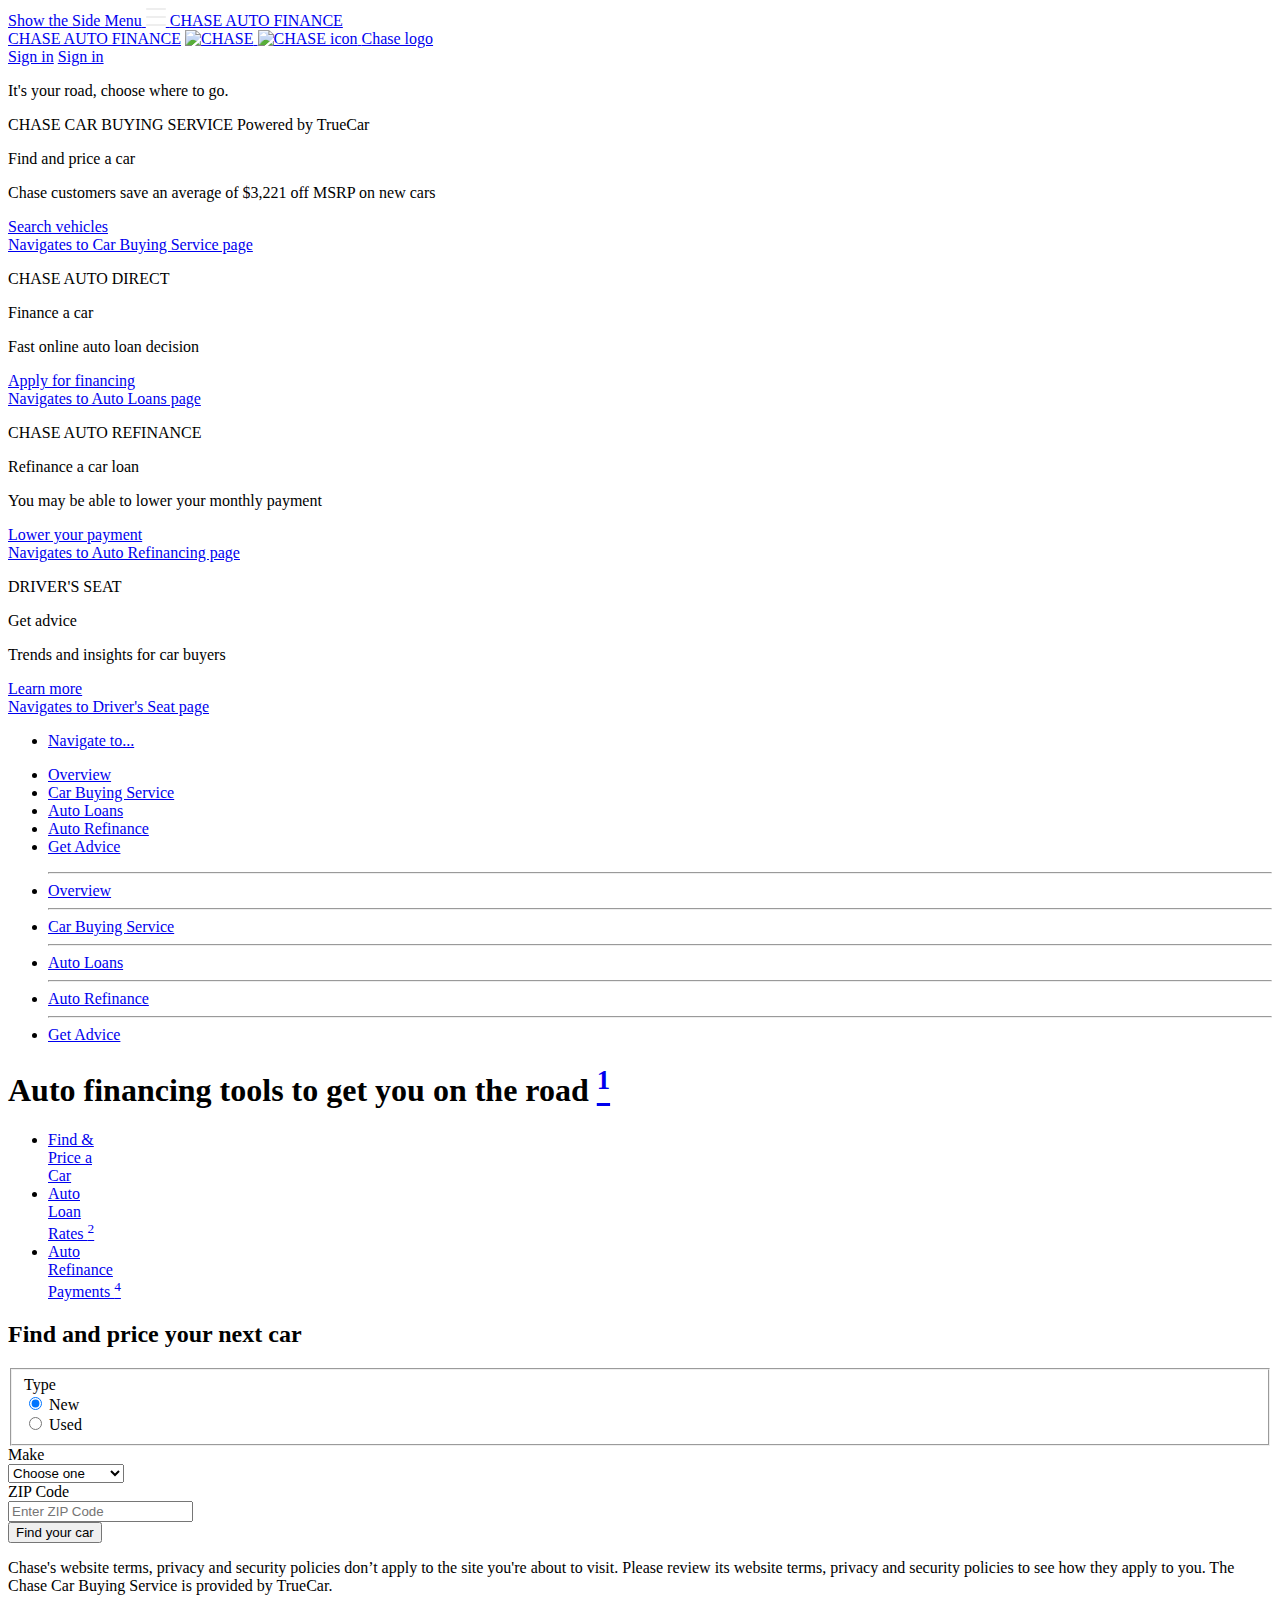
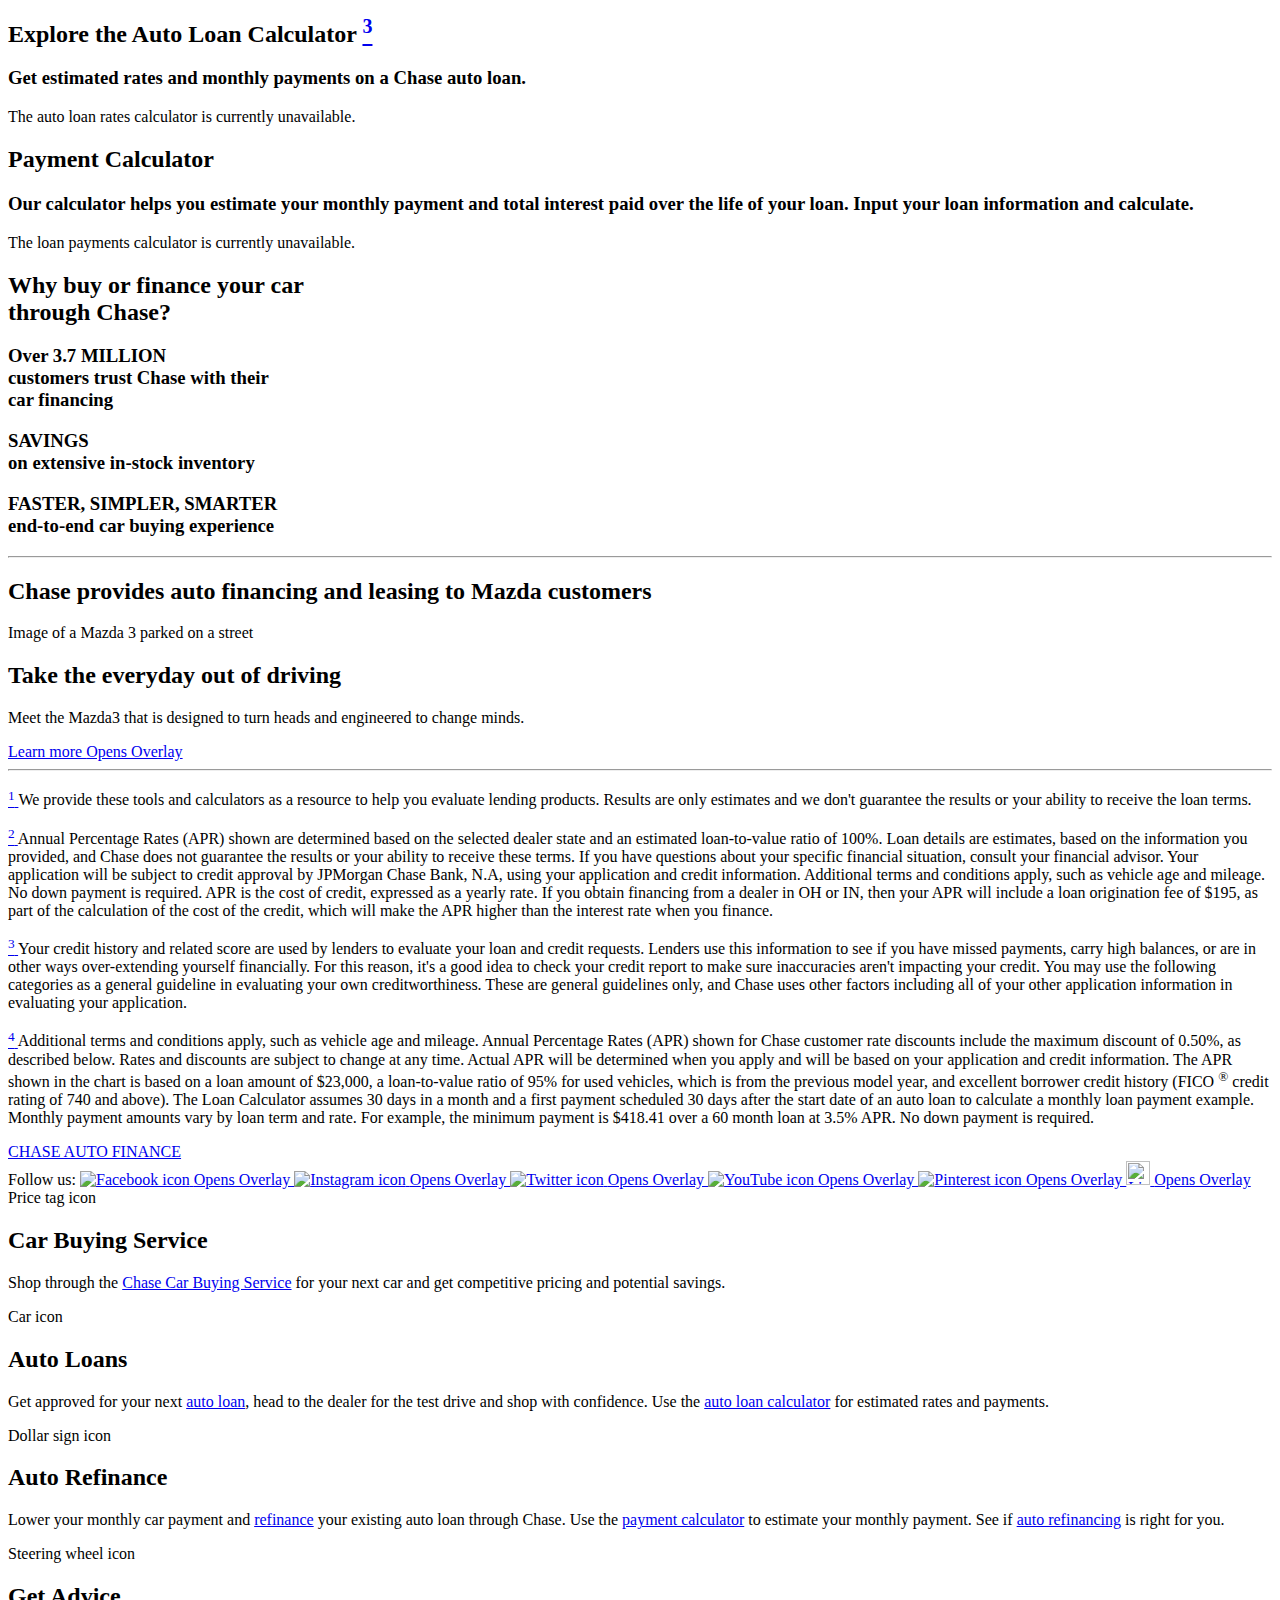
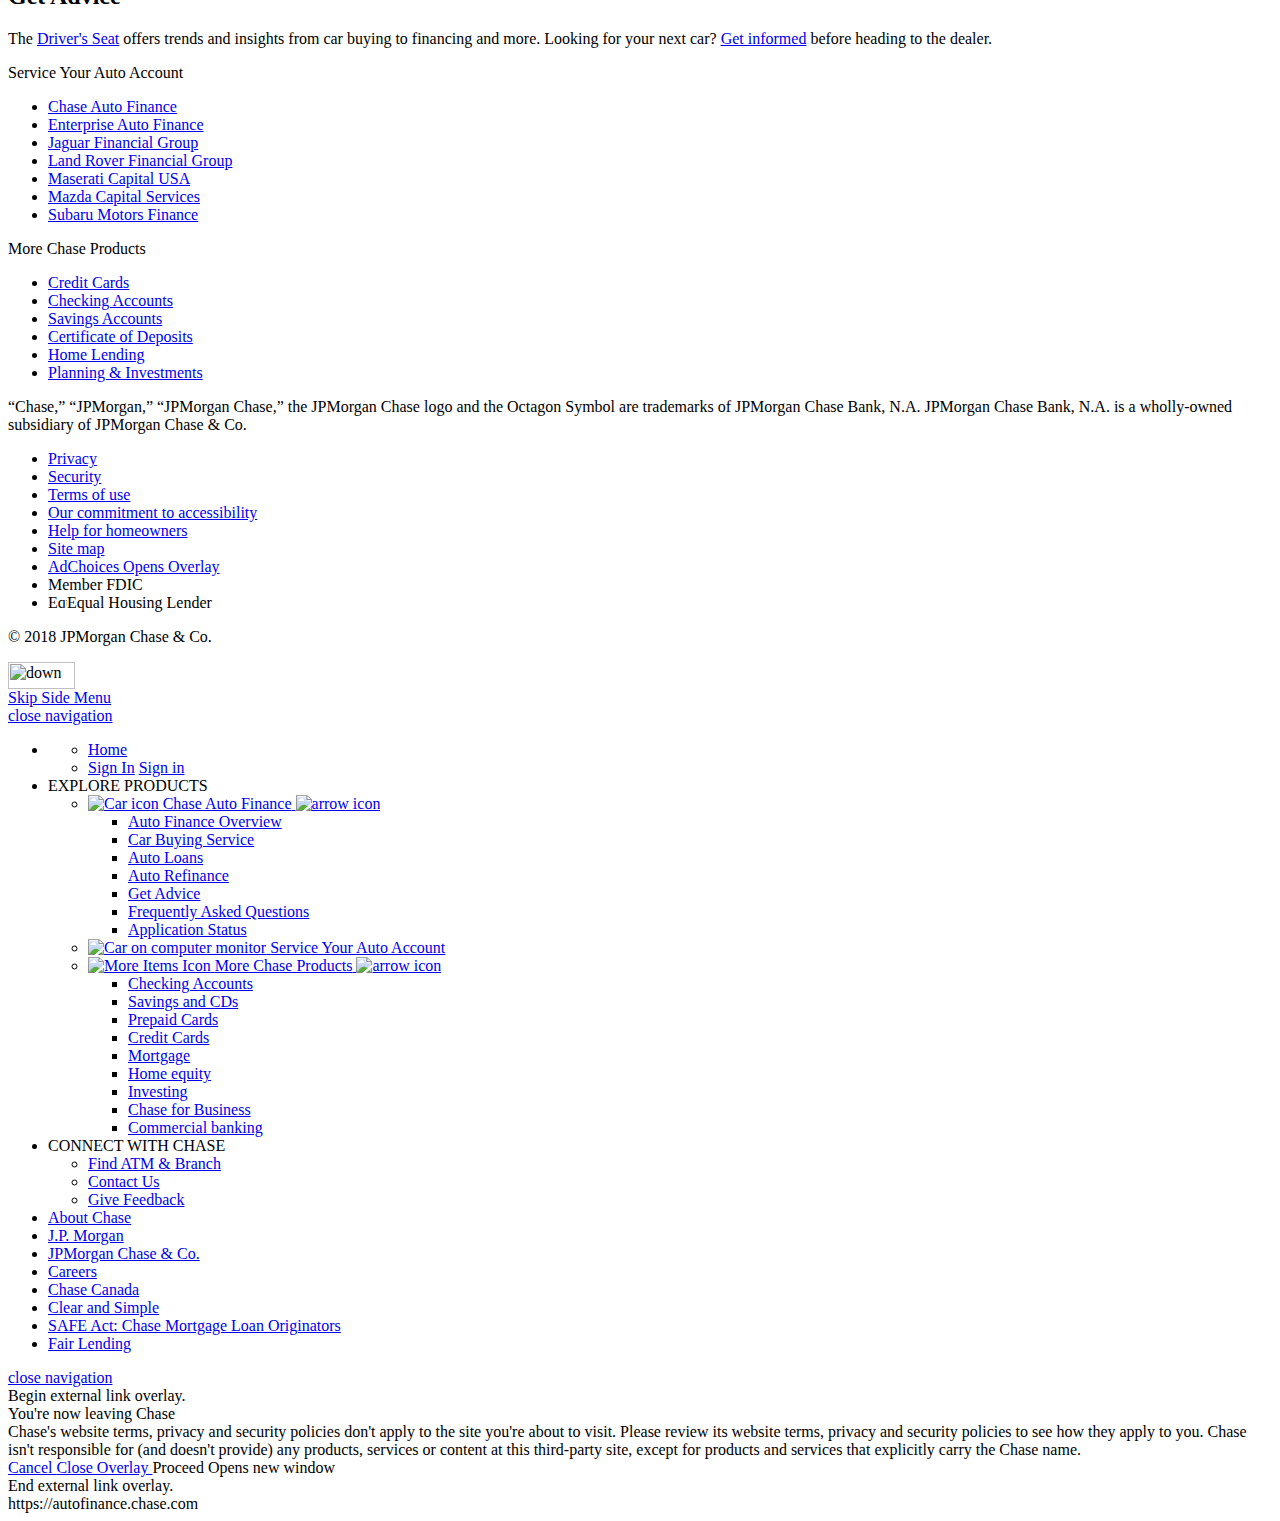
==== commit 9d41168d: "backgrounds working, trying to integrate local style.min.css" ====
--- a/original.html
+++ b/original.html
@@ -1219,4 +1219,4 @@
 
 </body>
 
-</html>+</html>https://autofinance.chase.com